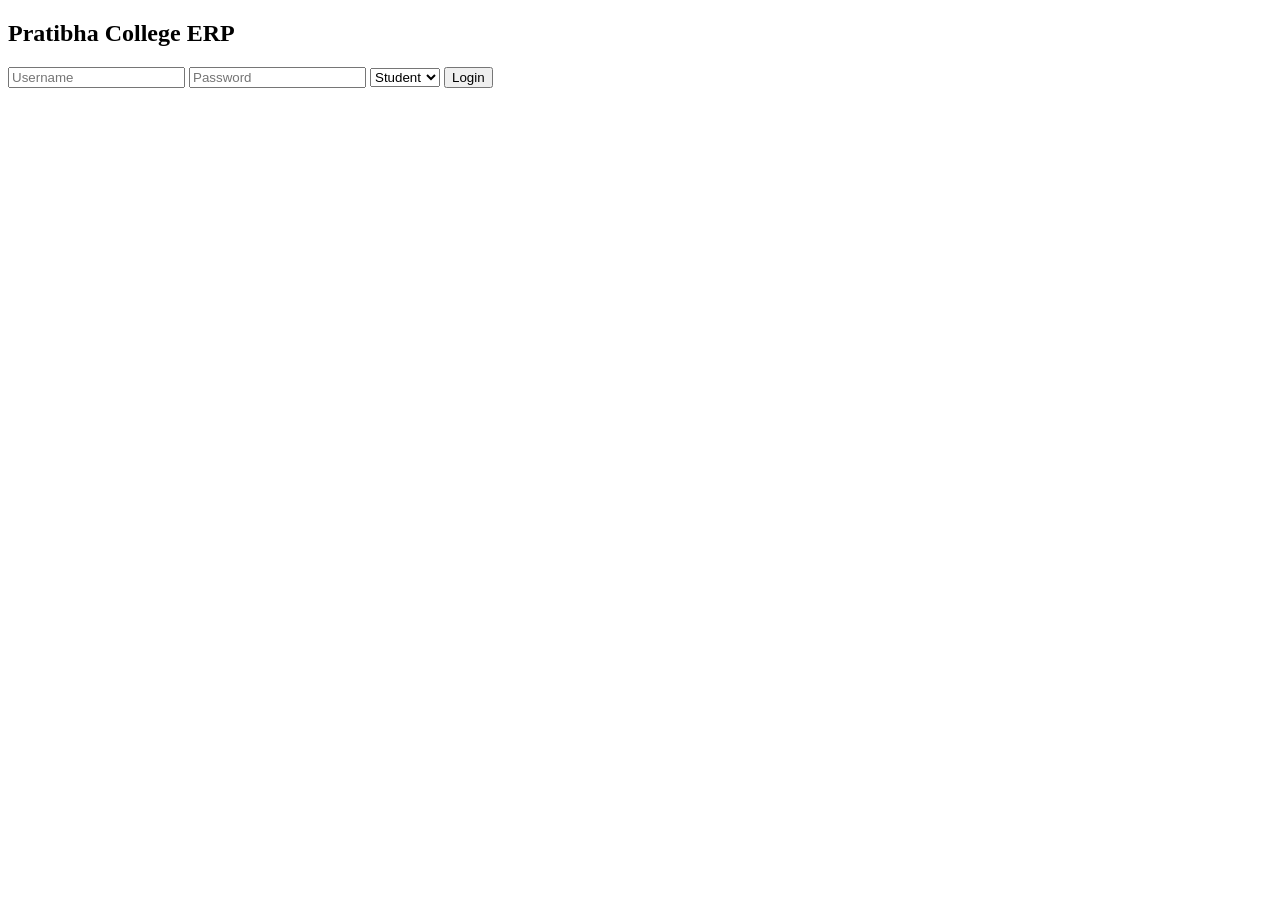
==== index.html @ e0462eb3 "Add files via upload" ====
<!DOCTYPE html>
<html>
<head>
    <meta name="viewport" content="width=device-width, initial-scale=1.0">
    <title>College ERP Login</title>
    <link rel="stylesheet" href="css/style.css">
</head>
<body>

<div class="login-container">
    <h2>Pratibha College ERP</h2>
    
    <input type="text" id="username" placeholder="Username">
    <input type="password" id="password" placeholder="Password">
    
    <select id="role">
        <option value="student">Student</option>
        <option value="teacher">Teacher</option>
        <option value="admin">Admin</option>
    </select>
<button type="button" onclick="login()">Login</button>
    
</div>

<script src="js/script.js"></script>
</body>
</html>
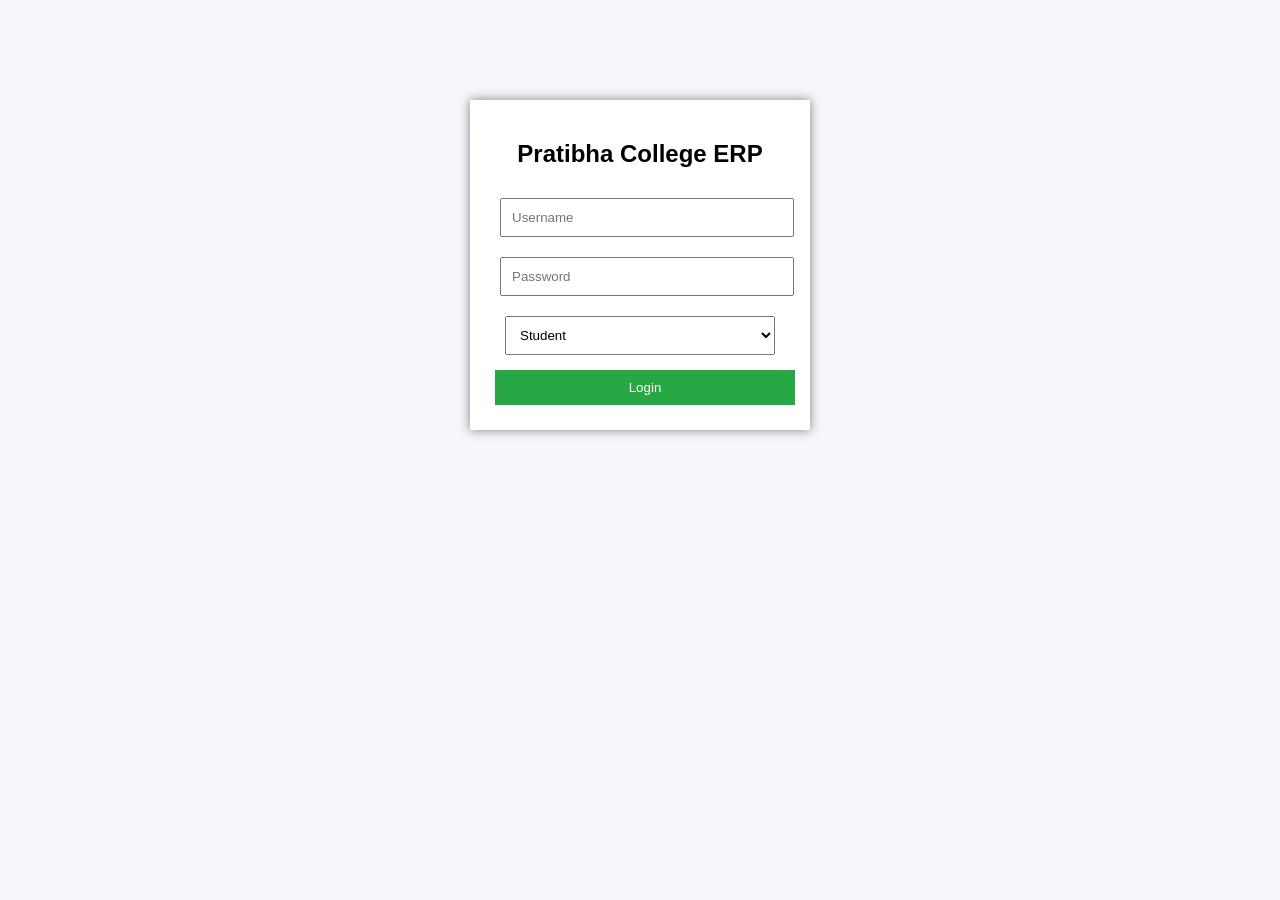
==== commit 7e8847a9: "Update index.html" ====
--- a/index.html
+++ b/index.html
@@ -3,7 +3,7 @@
 <head>
     <meta name="viewport" content="width=device-width, initial-scale=1.0">
     <title>College ERP Login</title>
-    <link rel="stylesheet" href="css/style.css">
+    <link rel="stylesheet" href="style.css">
 </head>
 <body>
 
@@ -22,6 +22,6 @@
     
 </div>
 
-<script src="js/script.js"></script>
+<script src="script.js"></script>
 </body>
-</html>+</html>
--- a/style.css
+++ b/style.css
@@ -0,0 +1,167 @@
+body {
+    font-family: Arial;
+    background: #f4f6f9;
+}
+
+.login-container {
+    width: 300px;
+    margin: 100px auto;
+    padding: 20px;
+    background: white;
+    box-shadow: 0 0 10px gray;
+    text-align: center;
+}
+
+input, select {
+    width: 90%;
+    margin: 10px;
+    padding: 10px;
+}
+
+button {
+    padding: 10px;
+    width: 100%;
+    background: #007bff;
+    color: white;
+    border: none;
+    cursor: pointer;
+}
+
+.sidebar {
+    width: 200px;
+    height: 100vh;
+    background: #343a40;
+    color: white;
+    float: left;
+    padding: 20px;
+}
+
+.sidebar ul {
+    list-style: none;
+    padding: 0;
+}
+
+.sidebar li {
+    padding: 10px;
+    cursor: pointer;
+}
+
+.content {
+    margin-left: 220px;
+    padding: 20px;
+}
+
+.card {
+    background: white;
+    padding: 20px;
+    margin: 10px;
+    box-shadow: 0 0 5px gray;
+}
+
+button {
+    padding: 10px;
+    margin: 5px;
+    background: #28a745;
+    color: white;
+    border: none;
+    cursor: pointer;
+}
+
+body {
+    margin: 0;
+    font-family: Arial;
+    background: #f4f6f9;
+}
+
+/* Sidebar */
+.sidebar {
+    width: 220px;
+    height: 100vh;
+    background: #2c3e50;
+    color: white;
+    position: fixed;
+    padding: 20px;
+}
+
+.sidebar h2 {
+    text-align: center;
+}
+
+.sidebar ul {
+    list-style: none;
+    padding: 0;
+}
+
+.sidebar li {
+    padding: 12px;
+    cursor: pointer;
+}
+
+.sidebar li:hover,
+.active {
+    background: #1abc9c;
+}
+
+/* Main */
+.main {
+    margin-left: 240px;
+    padding: 20px;
+}
+
+/* Navbar */
+.navbar {
+    display: flex;
+    justify-content: space-between;
+    background: white;
+    padding: 15px;
+    box-shadow: 0 0 5px gray;
+}
+
+/* Cards */
+.cards {
+    display: flex;
+    gap: 20px;
+    margin-top: 20px;
+}
+
+.card {
+    flex: 1;
+    background: white;
+    padding: 20px;
+    text-align: center;
+    box-shadow: 0 0 5px gray;
+}
+
+/* Table */
+.table-section {
+    margin-top: 30px;
+    background: white;
+    padding: 20px;
+    box-shadow: 0 0 5px gray;
+}
+
+table {
+    width: 100%;
+    border-collapse: collapse;
+}
+
+th, td {
+    padding: 10px;
+    border-bottom: 1px solid #ddd;
+}
+
+.hidden {
+    display: none;
+}
+
+.section {
+    margin-top: 20px;
+}
+
+/* Improve cards */
+.card {
+    transition: 0.3s;
+}
+.card:hover {
+    transform: scale(1.05);
+}
